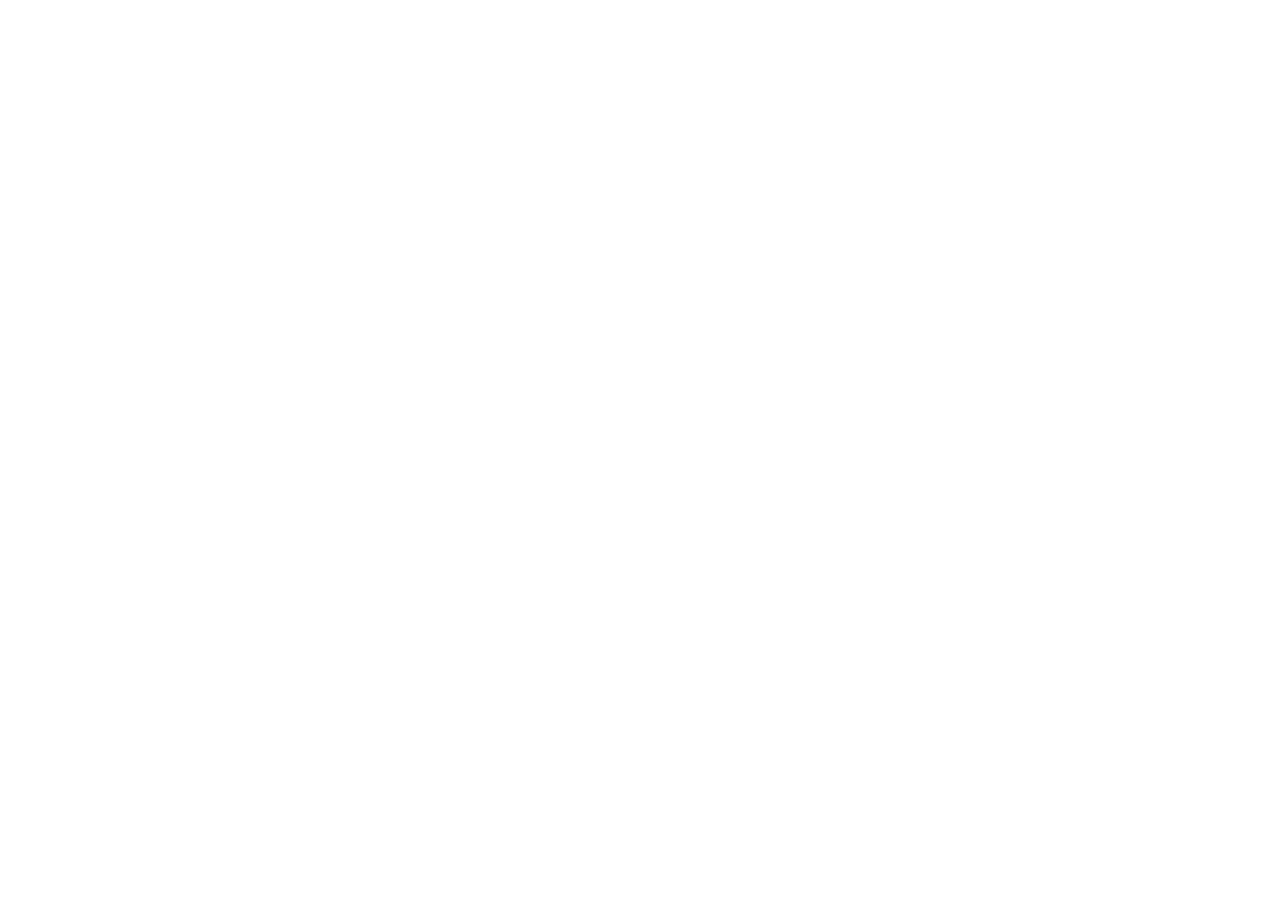
==== index.html @ 4fb31578 "index.html" ====
<!DOCTYPE html>
<html lang="en">
<head>
    <meta charset="UTF-8">
    <meta name="viewport" content="width=device-width, initial-scale=1.0">
    <title>Document</title>
</head>
<body>
    
</body>
</html>
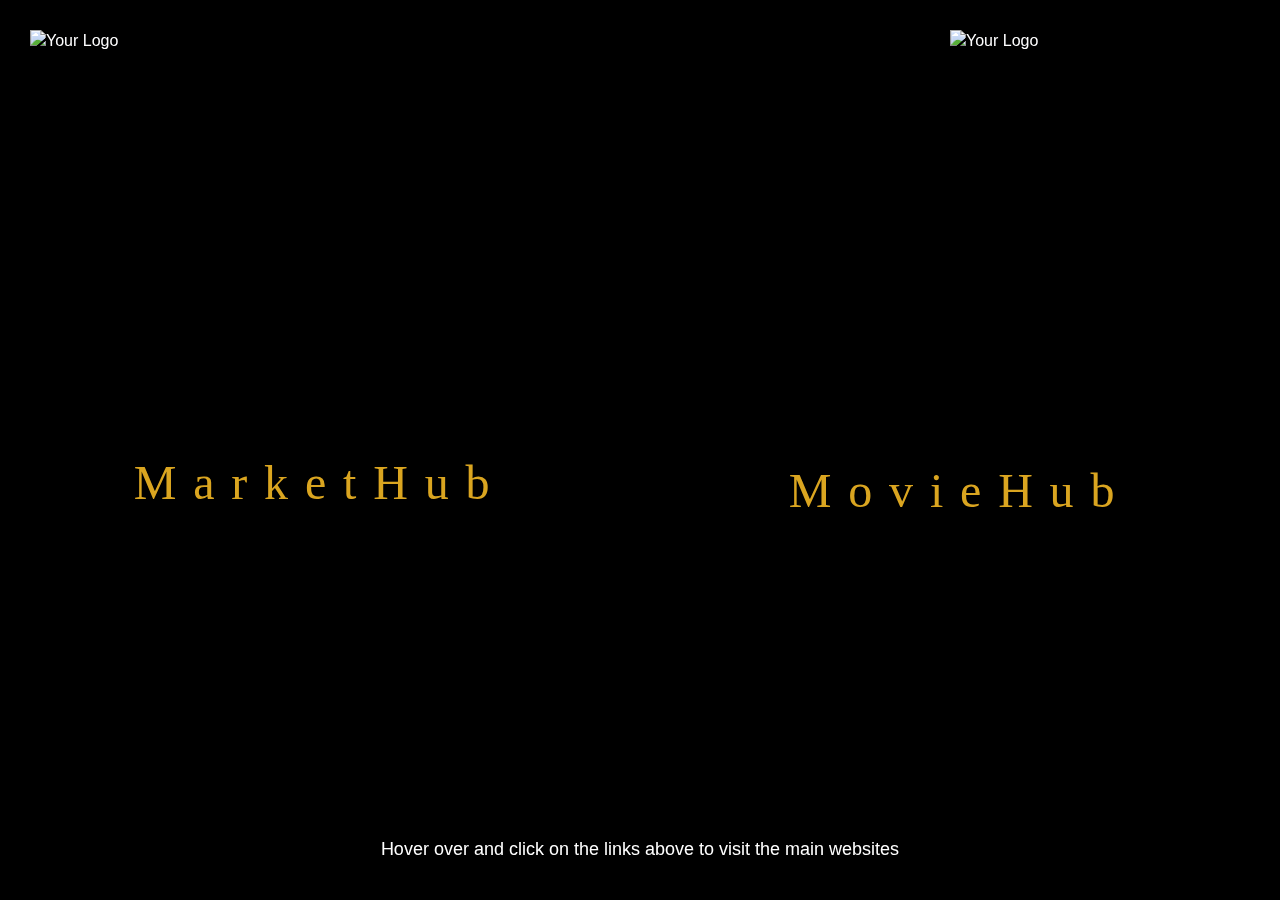
==== commit 2342ffeb: "Update index.html" ====
--- a/index.html
+++ b/index.html
@@ -3,9 +3,619 @@
 <head>
     <meta charset="UTF-8">
     <meta name="viewport" content="width=device-width, initial-scale=1.0">
-    <title>Document</title>
+    <title>Codecrafters</title>
+    <style>
+        html, body {
+  overflow: hidden;
+  font: 16px/1.4 'Lato', sans-serif;
+  color: #fefeff;
+}
+body {
+  margin: 0;
+  position: absolute;
+  width: 100%;
+  height: 100%;
+}
+canvas {
+  width: 100%;
+  height: 100%;
+}
+h1,h2 {
+  font: 3.5em 'Cinzel', serif;
+  font-weight: 500;
+  letter-spacing: 0.35em;
+}
+[class^="letter"] {
+  -webkit-transition: opacity 3s ease;
+  -moz-transition: opacity 3s ease;
+  transition: opacity 3s ease;
+}
+.letter-0 {
+  transition-delay: 0.2s;
+}
+.letter-1 {
+  transition-delay: 0.4s;
+}
+.letter-2 {
+  transition-delay: 0.6s;
+}
+.letter-3 {
+  transition-delay: 0.8s;
+}
+.letter-4 {
+  transition-delay: 1.0s;
+}
+.letter-5 {
+  transition-delay: 1.2s;
+}
+.letter-6 {
+  transition-delay: 1.4s;
+}
+.letter-7 {
+  transition-delay: 1.6s;
+}
+.letter-8 {
+  transition-delay: 1.8s;
+}
+.letter-9 {
+  transition-delay: 2.0s;
+}
+.letter-10 {
+  transition-delay: 2.2s;
+}
+.letter-11 {
+  transition-delay: 2.4s;
+}
+.letter-12 {
+  transition-delay: 2.6s;
+}
+.letter-13 {
+  transition-delay: 2.8s;
+}
+.letter-14 {
+  transition-delay: 3.0s;
+}
+.letter-15 {
+  transition-delay: 3.2s;
+}
+h1 {
+  visibility: hidden;
+  position: absolute;
+  top: 50%;
+  left: 50%;
+  transform: translate(-50%, -50%);
+  -moz-transform: translate(-50%, -50%);
+  -webkit-transform: translate(-50%, -50%);
+
+}
+h1.transition-in {
+  visibility: visible;
+}
+h1 [class^="letter"] {
+  opacity: 0;
+}
+h1.transition-in [class^="letter"] {
+  opacity: 1;
+}
+h1, h2 {
+            font-size: 48px; 
+            visibility: hidden;
+            position: absolute;
+            top: 50%;
+            transform: translate(-50%, -50%);
+        }
+        h1.transition-in, h2.transition-in {
+            visibility: visible;
+        }
+        h1 [class^="letter"], h2 [class^="letter"] {
+            opacity: 0;
+        }
+        h1.transition-in [class^="letter"], h2.transition-in [class^="letter"] {
+            opacity: 1;
+        }
+        h1 {
+            left: 25%; 
+        }
+        h2 {
+            left: 75%; 
+        }
+        #h1 {
+        color: goldenrod; 
+    }
+    #h2 {
+        color: goldenrod; 
+    }
+    .description {
+            position: absolute;
+            bottom: 20px;
+            left: 50%;
+            transform: translateX(-50%);
+            font-size: 18px;
+            color: #ffffff;
+            text-align: center;
+    }
+    .background-image {
+            position: absolute;
+            top: 0;
+            left: 0;
+            width: 100%;
+            height: 100%;
+            background-image: url(https://cdn.pixabay.com/photo/2015/04/23/22/00/tree-736885_1280.jpg); 
+            background-size: cover;
+            background-repeat: no-repeat;
+            z-index: -1; 
+        }
+        
+        
+    </style>
 </head>
 <body>
+
+    <img src="codecrafters-low-resolution-logo-white-on-transparent-background.png" alt="Your Logo" style="position: absolute; top: 30px; left: 30px; width: 300px; height: auto; z-index: 1000;">
+    <img src="https://assets-v2.scaler.com/assets/programs/undergrad/webp/sst-logo-044e63073f49b767e6bca532d5fe0145b768bb12699e822d7cbce37efaa5f8f4.webp.gz" alt="Your Logo" style="position: absolute; top: 30px; right: 30px; width: 300px; height: auto; z-index: 1000;">
+
+
+    <canvas></canvas>
+
+
+    <a href="MarketHub.html" >
+        <h1 id="h1">MarketHub</h1>
+    </a>
+
+    <a href="moviehub.html" >
+        <h2 id="h2">MovieHub</h2>
+    </a>
+    <div class="description">
+        <p>Hover over and click on the links above to visit the main websites</p>
+    </div>
+
+
+<script>
+    'use strict';
+
     
+
+var canvas = document.getElementsByTagName( 'canvas' )[ 0 ];
+
+canvas.width  = canvas.clientWidth;
+canvas.height = canvas.clientHeight;
+
+var config = {
+    TEXTURE_DOWNSAMPLE: 1,
+    DENSITY_DISSIPATION: 0.98,
+    VELOCITY_DISSIPATION: 0.99,
+    PRESSURE_DISSIPATION: 0.8,
+    PRESSURE_ITERATIONS: 25,
+    CURL: 30,
+    SPLAT_RADIUS: 0.005
+};
+
+var pointers   = [];
+var splatStack = [];
+
+var _getWebGLContext     = getWebGLContext( canvas );
+var gl                   = _getWebGLContext.gl;
+var ext                  = _getWebGLContext.ext;
+var support_linear_float = _getWebGLContext.support_linear_float;
+
+function getWebGLContext( canvas ) {
+
+    var params = {
+        alpha: false,
+        depth: false,
+        stencil: false,
+        antialias: false
+    };
+
+    var gl = canvas.getContext( 'webgl2', params );
+
+    var isWebGL2 = !!gl;
+
+    if ( !isWebGL2 ) gl = canvas.getContext( 'webgl', params ) || canvas.getContext( 'experimental-webgl', params );
+
+    var halfFloat            = gl.getExtension( 'OES_texture_half_float' );
+    var support_linear_float = gl.getExtension( 'OES_texture_half_float_linear' );
+
+    if ( isWebGL2 ) {
+        gl.getExtension( 'EXT_color_buffer_float' );
+        support_linear_float = gl.getExtension( 'OES_texture_float_linear' );
+    }
+
+    gl.clearColor( 0.0, 0.0, 0.0, 1.0 );
+
+    var internalFormat   = isWebGL2 ? gl.RGBA16F : gl.RGBA;
+    var internalFormatRG = isWebGL2 ? gl.RG16F : gl.RGBA;
+    var formatRG         = isWebGL2 ? gl.RG : gl.RGBA;
+    var texType          = isWebGL2 ? gl.HALF_FLOAT : halfFloat.HALF_FLOAT_OES;
+
+    return {
+        gl: gl,
+        ext: {
+            internalFormat: internalFormat,
+            internalFormatRG: internalFormatRG,
+            formatRG: formatRG,
+            texType: texType
+        },
+        support_linear_float: support_linear_float
+    };
+}
+
+function pointerPrototype() {
+    this.id    = -1;
+    this.x     = 0;
+    this.y     = 0;
+    this.dx    = 0;
+    this.dy    = 0;
+    this.down  = false;
+    this.moved = false;
+    this.color = [ 30, 0, 300 ];
+}
+
+pointers.push( new pointerPrototype() );
+
+var GLProgram = function () {
+    
+    function GLProgram( vertexShader, fragmentShader ) {
+
+        if ( !(this instanceof GLProgram) )
+            throw new TypeError( "Cannot call a class as a function" );
+
+        this.uniforms = {};
+        this.program  = gl.createProgram();
+
+        gl.attachShader( this.program, vertexShader );
+        gl.attachShader( this.program, fragmentShader );
+        gl.linkProgram( this.program );
+
+        if ( !gl.getProgramParameter( this.program, gl.LINK_STATUS ) ) throw gl.getProgramInfoLog( this.program );
+
+        var uniformCount = gl.getProgramParameter( this.program, gl.ACTIVE_UNIFORMS );
+        
+        for ( var i = 0; i < uniformCount; i++ ) {
+            
+            var uniformName = gl.getActiveUniform( this.program, i ).name;
+            
+            this.uniforms[ uniformName ] = gl.getUniformLocation( this.program, uniformName );
+            
+        }
+    }
+
+    GLProgram.prototype.bind = function bind() {
+        gl.useProgram( this.program );
+    };
+
+    return GLProgram;
+    
+}();
+
+function compileShader( type, source ) {
+
+    var shader = gl.createShader( type );
+    
+    gl.shaderSource( shader, source );
+    gl.compileShader( shader );
+
+    if ( !gl.getShaderParameter( shader, gl.COMPILE_STATUS ) ) throw gl.getShaderInfoLog( shader );
+
+    return shader;
+
+}
+
+var baseVertexShader               = compileShader( gl.VERTEX_SHADER, 'precision highp float; precision mediump sampler2D; attribute vec2 aPosition; varying vec2 vUv; varying vec2 vL; varying vec2 vR; varying vec2 vT; varying vec2 vB; uniform vec2 texelSize; void main () {     vUv = aPosition * 0.5 + 0.5;     vL = vUv - vec2(texelSize.x, 0.0);     vR = vUv + vec2(texelSize.x, 0.0);     vT = vUv + vec2(0.0, texelSize.y);     vB = vUv - vec2(0.0, texelSize.y);     gl_Position = vec4(aPosition, 0.0, 1.0); }' );
+var clearShader                    = compileShader( gl.FRAGMENT_SHADER, 'precision highp float; precision mediump sampler2D; varying vec2 vUv; uniform sampler2D uTexture; uniform float value; void main () {     gl_FragColor = value * texture2D(uTexture, vUv); }' );
+var displayShader                  = compileShader( gl.FRAGMENT_SHADER, 'precision highp float; precision mediump sampler2D; varying vec2 vUv; uniform sampler2D uTexture; void main () {     gl_FragColor = texture2D(uTexture, vUv); }' );
+var splatShader                    = compileShader( gl.FRAGMENT_SHADER, 'precision highp float; precision mediump sampler2D; varying vec2 vUv; uniform sampler2D uTarget; uniform float aspectRatio; uniform vec3 color; uniform vec2 point; uniform float radius; void main () {     vec2 p = vUv - point.xy;     p.x *= aspectRatio;     vec3 splat = exp(-dot(p, p) / radius) * color;     vec3 base = texture2D(uTarget, vUv).xyz;     gl_FragColor = vec4(base + splat, 1.0); }' );
+var advectionManualFilteringShader = compileShader( gl.FRAGMENT_SHADER, 'precision highp float; precision mediump sampler2D; varying vec2 vUv; uniform sampler2D uVelocity; uniform sampler2D uSource; uniform vec2 texelSize; uniform float dt; uniform float dissipation; vec4 bilerp (in sampler2D sam, in vec2 p) {     vec4 st;     st.xy = floor(p - 0.5) + 0.5;     st.zw = st.xy + 1.0;     vec4 uv = st * texelSize.xyxy;     vec4 a = texture2D(sam, uv.xy);     vec4 b = texture2D(sam, uv.zy);     vec4 c = texture2D(sam, uv.xw);     vec4 d = texture2D(sam, uv.zw);     vec2 f = p - st.xy;     return mix(mix(a, b, f.x), mix(c, d, f.x), f.y); } void main () {     vec2 coord = gl_FragCoord.xy - dt * texture2D(uVelocity, vUv).xy;     gl_FragColor = dissipation * bilerp(uSource, coord);     gl_FragColor.a = 1.0; }' );
+var advectionShader                = compileShader( gl.FRAGMENT_SHADER, 'precision highp float; precision mediump sampler2D; varying vec2 vUv; uniform sampler2D uVelocity; uniform sampler2D uSource; uniform vec2 texelSize; uniform float dt; uniform float dissipation; void main () {     vec2 coord = vUv - dt * texture2D(uVelocity, vUv).xy * texelSize;     gl_FragColor = dissipation * texture2D(uSource, coord); }' );
+var divergenceShader               = compileShader( gl.FRAGMENT_SHADER, 'precision highp float; precision mediump sampler2D; varying vec2 vUv; varying vec2 vL; varying vec2 vR; varying vec2 vT; varying vec2 vB; uniform sampler2D uVelocity; vec2 sampleVelocity (in vec2 uv) {     vec2 multiplier = vec2(1.0, 1.0);     if (uv.x < 0.0) { uv.x = 0.0; multiplier.x = -1.0; }     if (uv.x > 1.0) { uv.x = 1.0; multiplier.x = -1.0; }     if (uv.y < 0.0) { uv.y = 0.0; multiplier.y = -1.0; }     if (uv.y > 1.0) { uv.y = 1.0; multiplier.y = -1.0; }     return multiplier * texture2D(uVelocity, uv).xy; } void main () {     float L = sampleVelocity(vL).x;     float R = sampleVelocity(vR).x;     float T = sampleVelocity(vT).y;     float B = sampleVelocity(vB).y;     float div = 0.5 * (R - L + T - B);     gl_FragColor = vec4(div, 0.0, 0.0, 1.0); }' );
+var curlShader                     = compileShader( gl.FRAGMENT_SHADER, 'precision highp float; precision mediump sampler2D; varying vec2 vUv; varying vec2 vL; varying vec2 vR; varying vec2 vT; varying vec2 vB; uniform sampler2D uVelocity; void main () {     float L = texture2D(uVelocity, vL).y;     float R = texture2D(uVelocity, vR).y;     float T = texture2D(uVelocity, vT).x;     float B = texture2D(uVelocity, vB).x;     float vorticity = R - L - T + B;     gl_FragColor = vec4(vorticity, 0.0, 0.0, 1.0); }' );
+var vorticityShader                = compileShader( gl.FRAGMENT_SHADER, 'precision highp float; precision mediump sampler2D; varying vec2 vUv; varying vec2 vL; varying vec2 vR; varying vec2 vT; varying vec2 vB; uniform sampler2D uVelocity; uniform sampler2D uCurl; uniform float curl; uniform float dt; void main () {     float L = texture2D(uCurl, vL).y;     float R = texture2D(uCurl, vR).y;     float T = texture2D(uCurl, vT).x;     float B = texture2D(uCurl, vB).x;     float C = texture2D(uCurl, vUv).x;     vec2 force = vec2(abs(T) - abs(B), abs(R) - abs(L));     force *= 1.0 / length(force + 0.00001) * curl * C;     vec2 vel = texture2D(uVelocity, vUv).xy;     gl_FragColor = vec4(vel + force * dt, 0.0, 1.0); }' );
+var pressureShader                 = compileShader( gl.FRAGMENT_SHADER, 'precision highp float; precision mediump sampler2D; varying vec2 vUv; varying vec2 vL; varying vec2 vR; varying vec2 vT; varying vec2 vB; uniform sampler2D uPressure; uniform sampler2D uDivergence; vec2 boundary (in vec2 uv) {     uv = min(max(uv, 0.0), 1.0);     return uv; } void main () {     float L = texture2D(uPressure, boundary(vL)).x;     float R = texture2D(uPressure, boundary(vR)).x;     float T = texture2D(uPressure, boundary(vT)).x;     float B = texture2D(uPressure, boundary(vB)).x;     float C = texture2D(uPressure, vUv).x;     float divergence = texture2D(uDivergence, vUv).x;     float pressure = (L + R + B + T - divergence) * 0.25;     gl_FragColor = vec4(pressure, 0.0, 0.0, 1.0); }' );
+var gradientSubtractShader         = compileShader( gl.FRAGMENT_SHADER, 'precision highp float; precision mediump sampler2D; varying vec2 vUv; varying vec2 vL; varying vec2 vR; varying vec2 vT; varying vec2 vB; uniform sampler2D uPressure; uniform sampler2D uVelocity; vec2 boundary (in vec2 uv) {     uv = min(max(uv, 0.0), 1.0);     return uv; } void main () {     float L = texture2D(uPressure, boundary(vL)).x;     float R = texture2D(uPressure, boundary(vR)).x;     float T = texture2D(uPressure, boundary(vT)).x;     float B = texture2D(uPressure, boundary(vB)).x;     vec2 velocity = texture2D(uVelocity, vUv).xy;     velocity.xy -= vec2(R - L, T - B);     gl_FragColor = vec4(velocity, 0.0, 1.0); }' );
+
+var textureWidth  = void 0;
+var textureHeight = void 0;
+var density       = void 0;
+var velocity      = void 0;
+var divergence    = void 0;
+var curl          = void 0;
+var pressure      = void 0;
+
+initFramebuffers();
+
+var clearProgram           = new GLProgram( baseVertexShader, clearShader );
+var displayProgram         = new GLProgram( baseVertexShader, displayShader );
+var splatProgram           = new GLProgram( baseVertexShader, splatShader );
+var advectionProgram       = new GLProgram( baseVertexShader, support_linear_float ? advectionShader : advectionManualFilteringShader );
+var divergenceProgram      = new GLProgram( baseVertexShader, divergenceShader );
+var curlProgram            = new GLProgram( baseVertexShader, curlShader );
+var vorticityProgram       = new GLProgram( baseVertexShader, vorticityShader );
+var pressureProgram        = new GLProgram( baseVertexShader, pressureShader );
+var gradienSubtractProgram = new GLProgram( baseVertexShader, gradientSubtractShader );
+
+function initFramebuffers() {
+
+    textureWidth  = gl.drawingBufferWidth >> config.TEXTURE_DOWNSAMPLE;
+    textureHeight = gl.drawingBufferHeight >> config.TEXTURE_DOWNSAMPLE;
+
+    var iFormat   = ext.internalFormat;
+    var iFormatRG = ext.internalFormatRG;
+    var formatRG  = ext.formatRG;
+    var texType   = ext.texType;
+
+    density    = createDoubleFBO( 0, textureWidth, textureHeight, iFormat, gl.RGBA, texType, support_linear_float ? gl.LINEAR : gl.NEAREST );
+    velocity   = createDoubleFBO( 2, textureWidth, textureHeight, iFormatRG, formatRG, texType, support_linear_float ? gl.LINEAR : gl.NEAREST );
+    divergence = createFBO( 4, textureWidth, textureHeight, iFormatRG, formatRG, texType, gl.NEAREST );
+    curl       = createFBO( 5, textureWidth, textureHeight, iFormatRG, formatRG, texType, gl.NEAREST );
+    pressure   = createDoubleFBO( 6, textureWidth, textureHeight, iFormatRG, formatRG, texType, gl.NEAREST );
+
+}
+
+function createFBO( texId, w, h, internalFormat, format, type, param ) {
+
+    gl.activeTexture( gl.TEXTURE0 + texId );
+
+    var texture = gl.createTexture();
+
+    gl.bindTexture( gl.TEXTURE_2D, texture );
+    gl.texParameteri( gl.TEXTURE_2D, gl.TEXTURE_MIN_FILTER, param );
+    gl.texParameteri( gl.TEXTURE_2D, gl.TEXTURE_MAG_FILTER, param );
+    gl.texParameteri( gl.TEXTURE_2D, gl.TEXTURE_WRAP_S, gl.CLAMP_TO_EDGE );
+    gl.texParameteri( gl.TEXTURE_2D, gl.TEXTURE_WRAP_T, gl.CLAMP_TO_EDGE );
+    gl.texImage2D( gl.TEXTURE_2D, 0, internalFormat, w, h, 0, format, type, null );
+
+    var fbo = gl.createFramebuffer();
+
+    gl.bindFramebuffer( gl.FRAMEBUFFER, fbo );
+    gl.framebufferTexture2D( gl.FRAMEBUFFER, gl.COLOR_ATTACHMENT0, gl.TEXTURE_2D, texture, 0 );
+    gl.viewport( 0, 0, w, h );
+    gl.clear( gl.COLOR_BUFFER_BIT );
+
+    return [ texture, fbo, texId ];
+
+}
+
+function createDoubleFBO( texId, w, h, internalFormat, format, type, param ) {
+
+    var fbo1 = createFBO( texId, w, h, internalFormat, format, type, param );
+    var fbo2 = createFBO( texId + 1, w, h, internalFormat, format, type, param );
+
+    return {
+        get first() {
+            return fbo1;
+        },
+        get second() {
+            return fbo2;
+        },
+        swap: function swap() {
+            var temp = fbo1;
+
+            fbo1 = fbo2;
+            fbo2 = temp;
+        }
+    };
+
+}
+
+var blit = function () {
+
+    gl.bindBuffer( gl.ARRAY_BUFFER, gl.createBuffer() );
+    gl.bufferData( gl.ARRAY_BUFFER, new Float32Array( [ -1, -1, -1, 1, 1, 1, 1, -1 ] ), gl.STATIC_DRAW );
+    gl.bindBuffer( gl.ELEMENT_ARRAY_BUFFER, gl.createBuffer() );
+    gl.bufferData( gl.ELEMENT_ARRAY_BUFFER, new Uint16Array( [ 0, 1, 2, 0, 2, 3 ] ), gl.STATIC_DRAW );
+    gl.vertexAttribPointer( 0, 2, gl.FLOAT, false, 0, 0 );
+    gl.enableVertexAttribArray( 0 );
+
+    return function ( destination ) {
+        gl.bindFramebuffer( gl.FRAMEBUFFER, destination );
+        gl.drawElements( gl.TRIANGLES, 6, gl.UNSIGNED_SHORT, 0 );
+    };
+
+}();
+
+var lastTime = Date.now();
+
+update();
+
+function update() {
+
+    resizeCanvas();
+
+    var dt = Math.min( (Date.now() - lastTime) / 1000, 0.016 );
+    lastTime = Date.now();
+
+    gl.viewport( 0, 0, textureWidth, textureHeight );
+
+    if ( splatStack.length > 0 ) {
+        for ( var m = 0; m < splatStack.pop(); m++ ) {
+
+            var color = [ Math.random() * 10, Math.random() * 10, Math.random() * 10 ];
+            var x     = canvas.width * Math.random();
+            var y     = canvas.height * Math.random();
+            var dx    = 1000 * (Math.random() - 0.5);
+            var dy    = 1000 * (Math.random() - 0.5);
+
+            splat( x, y, dx, dy, color );
+        }
+    }
+
+    advectionProgram.bind();
+    gl.uniform2f( advectionProgram.uniforms.texelSize, 1.0 / textureWidth, 1.0 / textureHeight );
+    gl.uniform1i( advectionProgram.uniforms.uVelocity, velocity.first[ 2 ] );
+    gl.uniform1i( advectionProgram.uniforms.uSource, velocity.first[ 2 ] );
+    gl.uniform1f( advectionProgram.uniforms.dt, dt );
+    gl.uniform1f( advectionProgram.uniforms.dissipation, config.VELOCITY_DISSIPATION );
+    blit( velocity.second[ 1 ] );
+    velocity.swap();
+
+    gl.uniform1i( advectionProgram.uniforms.uVelocity, velocity.first[ 2 ] );
+    gl.uniform1i( advectionProgram.uniforms.uSource, density.first[ 2 ] );
+    gl.uniform1f( advectionProgram.uniforms.dissipation, config.DENSITY_DISSIPATION );
+    blit( density.second[ 1 ] );
+    density.swap();
+
+    for ( var i = 0, len =  pointers.length; i < len; i++ ) {
+        var pointer = pointers[ i ];
+
+        if ( pointer.moved ) {
+            splat( pointer.x, pointer.y, pointer.dx, pointer.dy, pointer.color );
+            pointer.moved = false;
+        }
+    }
+
+    curlProgram.bind();
+    gl.uniform2f( curlProgram.uniforms.texelSize, 1.0 / textureWidth, 1.0 / textureHeight );
+    gl.uniform1i( curlProgram.uniforms.uVelocity, velocity.first[ 2 ] );
+    blit( curl[ 1 ] );
+
+    vorticityProgram.bind();
+    gl.uniform2f( vorticityProgram.uniforms.texelSize, 1.0 / textureWidth, 1.0 / textureHeight );
+    gl.uniform1i( vorticityProgram.uniforms.uVelocity, velocity.first[ 2 ] );
+    gl.uniform1i( vorticityProgram.uniforms.uCurl, curl[ 2 ] );
+    gl.uniform1f( vorticityProgram.uniforms.curl, config.CURL );
+    gl.uniform1f( vorticityProgram.uniforms.dt, dt );
+    blit( velocity.second[ 1 ] );
+    velocity.swap();
+
+    divergenceProgram.bind();
+    gl.uniform2f( divergenceProgram.uniforms.texelSize, 1.0 / textureWidth, 1.0 / textureHeight );
+    gl.uniform1i( divergenceProgram.uniforms.uVelocity, velocity.first[ 2 ] );
+    blit( divergence[ 1 ] );
+
+    clearProgram.bind();
+
+    var pressureTexId = pressure.first[ 2 ];
+
+    gl.activeTexture( gl.TEXTURE0 + pressureTexId );
+    gl.bindTexture( gl.TEXTURE_2D, pressure.first[ 0 ] );
+    gl.uniform1i( clearProgram.uniforms.uTexture, pressureTexId );
+    gl.uniform1f( clearProgram.uniforms.value, config.PRESSURE_DISSIPATION );
+    blit( pressure.second[ 1 ] );
+    pressure.swap();
+
+    pressureProgram.bind();
+    gl.uniform2f( pressureProgram.uniforms.texelSize, 1.0 / textureWidth, 1.0 / textureHeight );
+    gl.uniform1i( pressureProgram.uniforms.uDivergence, divergence[ 2 ] );
+    pressureTexId = pressure.first[ 2 ];
+    gl.activeTexture( gl.TEXTURE0 + pressureTexId );
+
+    for ( var _i = 0; _i < config.PRESSURE_ITERATIONS; _i++ ) {
+        gl.bindTexture( gl.TEXTURE_2D, pressure.first[ 0 ] );
+        gl.uniform1i( pressureProgram.uniforms.uPressure, pressureTexId );
+        blit( pressure.second[ 1 ] );
+        pressure.swap();
+    }
+
+    gradienSubtractProgram.bind();
+    gl.uniform2f( gradienSubtractProgram.uniforms.texelSize, 1.0 / textureWidth, 1.0 / textureHeight );
+    gl.uniform1i( gradienSubtractProgram.uniforms.uPressure, pressure.first[ 2 ] );
+    gl.uniform1i( gradienSubtractProgram.uniforms.uVelocity, velocity.first[ 2 ] );
+    blit( velocity.second[ 1 ] );
+    velocity.swap();
+
+    gl.viewport( 0, 0, gl.drawingBufferWidth, gl.drawingBufferHeight );
+    displayProgram.bind();
+    gl.uniform1i( displayProgram.uniforms.uTexture, density.first[ 2 ] );
+    blit( null );
+
+    requestAnimationFrame( update );
+
+}
+
+function splat( x, y, dx, dy, color ) {
+
+    splatProgram.bind();
+    gl.uniform1i( splatProgram.uniforms.uTarget, velocity.first[ 2 ] );
+    gl.uniform1f( splatProgram.uniforms.aspectRatio, canvas.width / canvas.height );
+    gl.uniform2f( splatProgram.uniforms.point, x / canvas.width, 1.0 - y / canvas.height );
+    gl.uniform3f( splatProgram.uniforms.color, dx, -dy, 1.0 );
+    gl.uniform1f( splatProgram.uniforms.radius, config.SPLAT_RADIUS );
+    blit( velocity.second[ 1 ] );
+    velocity.swap();
+
+    gl.uniform1i( splatProgram.uniforms.uTarget, density.first[ 2 ] );
+    gl.uniform3f( splatProgram.uniforms.color, color[ 0 ] * 0.3, color[ 1 ] * 0.3, color[ 2 ] * 0.3 );
+    blit( density.second[ 1 ] );
+    density.swap();
+
+}
+
+function resizeCanvas() {
+
+    ( canvas.width !== canvas.clientWidth || canvas.height !== canvas.clientHeight ) && ( canvas.width  = canvas.clientWidth, canvas.height = canvas.clientHeight, initFramebuffers() );
+
+}
+
+var count    = 0;
+var colorArr = [ Math.random() + 0.2, Math.random() + 0.2, Math.random() + 0.2 ];
+
+canvas.addEventListener( 'mousemove', function ( e ) {
+
+    count++;
+
+    ( count > 25 ) && (colorArr = [ Math.random() + 0.2, Math.random() + 0.2, Math.random() + 0.2 ], count = 0);
+
+    pointers[ 0 ].down  = true;
+    pointers[ 0 ].color = colorArr;
+    pointers[ 0 ].moved = pointers[ 0 ].down;
+    pointers[ 0 ].dx    = (e.offsetX - pointers[ 0 ].x) * 10.0;
+    pointers[ 0 ].dy    = (e.offsetY - pointers[ 0 ].y) * 10.0;
+    pointers[ 0 ].x     = e.offsetX;
+    pointers[ 0 ].y     = e.offsetY;
+
+} );
+
+canvas.addEventListener( 'touchmove', function ( e ) {
+
+    e.preventDefault();
+
+    var touches = e.targetTouches;
+
+    count++;
+
+    ( count > 25 ) && (colorArr = [ Math.random() + 0.2, Math.random() + 0.2, Math.random() + 0.2 ], count = 0);
+
+    for ( var i = 0, len = touches.length; i < len; i++ ) {
+
+        if ( i >= pointers.length ) pointers.push( new pointerPrototype() );
+
+        pointers[ i ].id    = touches[ i ].identifier;
+        pointers[ i ].down  = true;
+        pointers[ i ].x     = touches[ i ].pageX;
+        pointers[ i ].y     = touches[ i ].pageY;
+        pointers[ i ].color = colorArr;
+
+        var pointer = pointers[ i ];
+
+        pointer.moved = pointer.down;
+        pointer.dx    = (touches[ i ].pageX - pointer.x) * 10.0;
+        pointer.dy    = (touches[ i ].pageY - pointer.y) * 10.0;
+        pointer.x     = touches[ i ].pageX;
+        pointer.y     = touches[ i ].pageY;
+
+    }
+
+}, false );
+
+function m( t ) {
+
+    for ( var e, n = document.getElementById( t ), i = n.innerHTML.replace( "&amp;", "&" ).split( "" ), a = "", o = 0, s = i.length; s > o; o++ ) {
+        e = i[ o ].replace( "&", "&amp" );
+        a += e.trim() ? '<span class="letter-' + o + '">' + e + "</span>" : "&nbsp;";
+    }
+
+    n.innerHTML = a;
+
+    setTimeout( function () {
+        n.className = "transition-in";
+    }, 500 * Math.random() + 500 );
+
+}
+
+window.onload = function() {
+    m( "h1" );
+    m( "h2" );
+};
+</script>
 </body>
 </html>
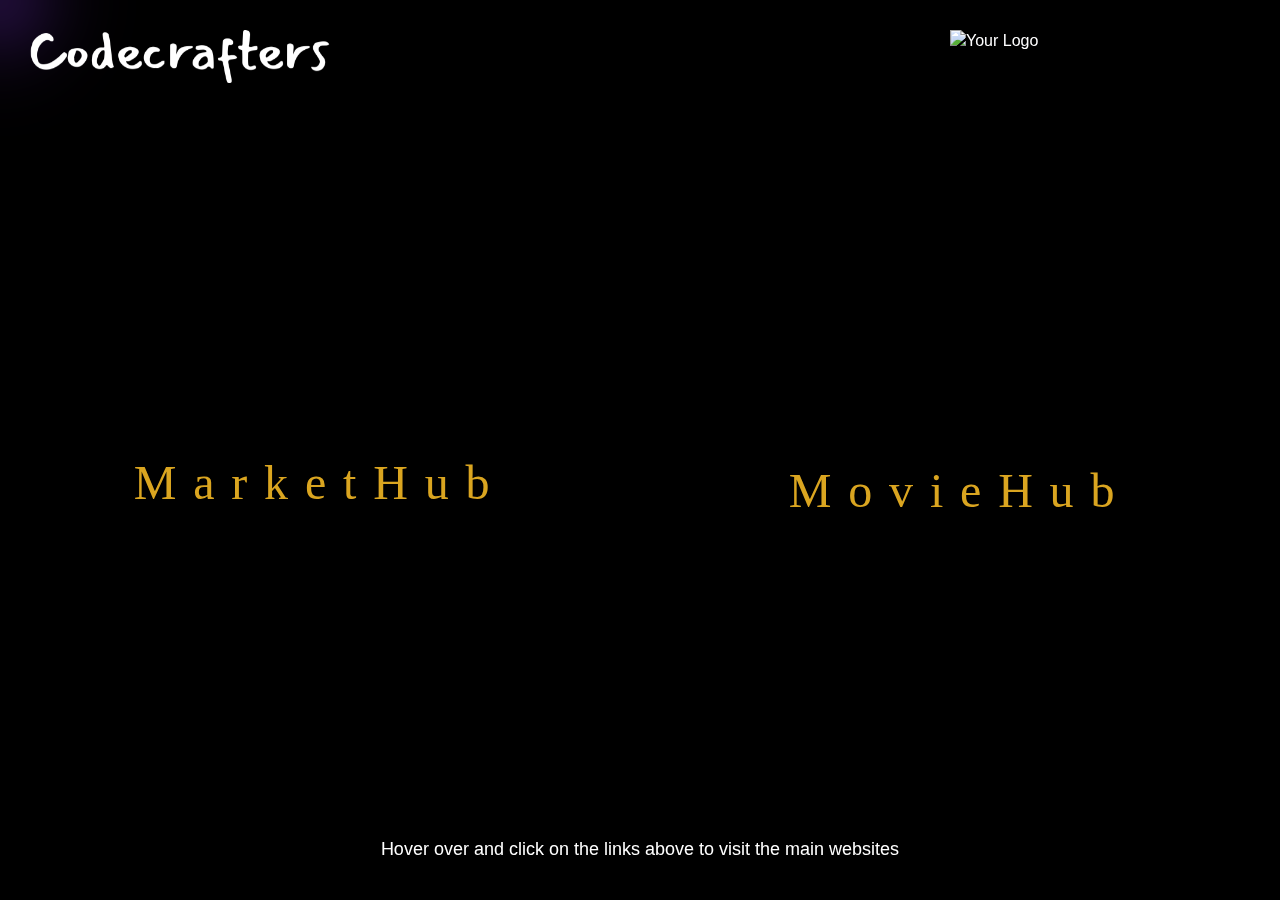
==== commit 8886777c: "Update index.html" ====
--- a/index.html
+++ b/index.html
@@ -3,7 +3,7 @@
 <head>
     <meta charset="UTF-8">
     <meta name="viewport" content="width=device-width, initial-scale=1.0">
-    <title>Codecrafters</title>
+    <title>PrimeHub</title>
     <style>
         html, body {
   overflow: hidden;
@@ -152,7 +152,7 @@
 <body>
 
     <img src="codecrafters-low-resolution-logo-white-on-transparent-background.png" alt="Your Logo" style="position: absolute; top: 30px; left: 30px; width: 300px; height: auto; z-index: 1000;">
-    <img src="https://assets-v2.scaler.com/assets/programs/undergrad/webp/sst-logo-044e63073f49b767e6bca532d5fe0145b768bb12699e822d7cbce37efaa5f8f4.webp.gz" alt="Your Logo" style="position: absolute; top: 30px; right: 30px; width: 300px; height: auto; z-index: 1000;">
+    <img src="Pictures/Screenshot 2023-09-24 at 3.27.07 PM.png" alt="Your Logo" style="position: absolute; top: 30px; right: 30px; width: 300px; height: auto; z-index: 1000;">
 
 
     <canvas></canvas>
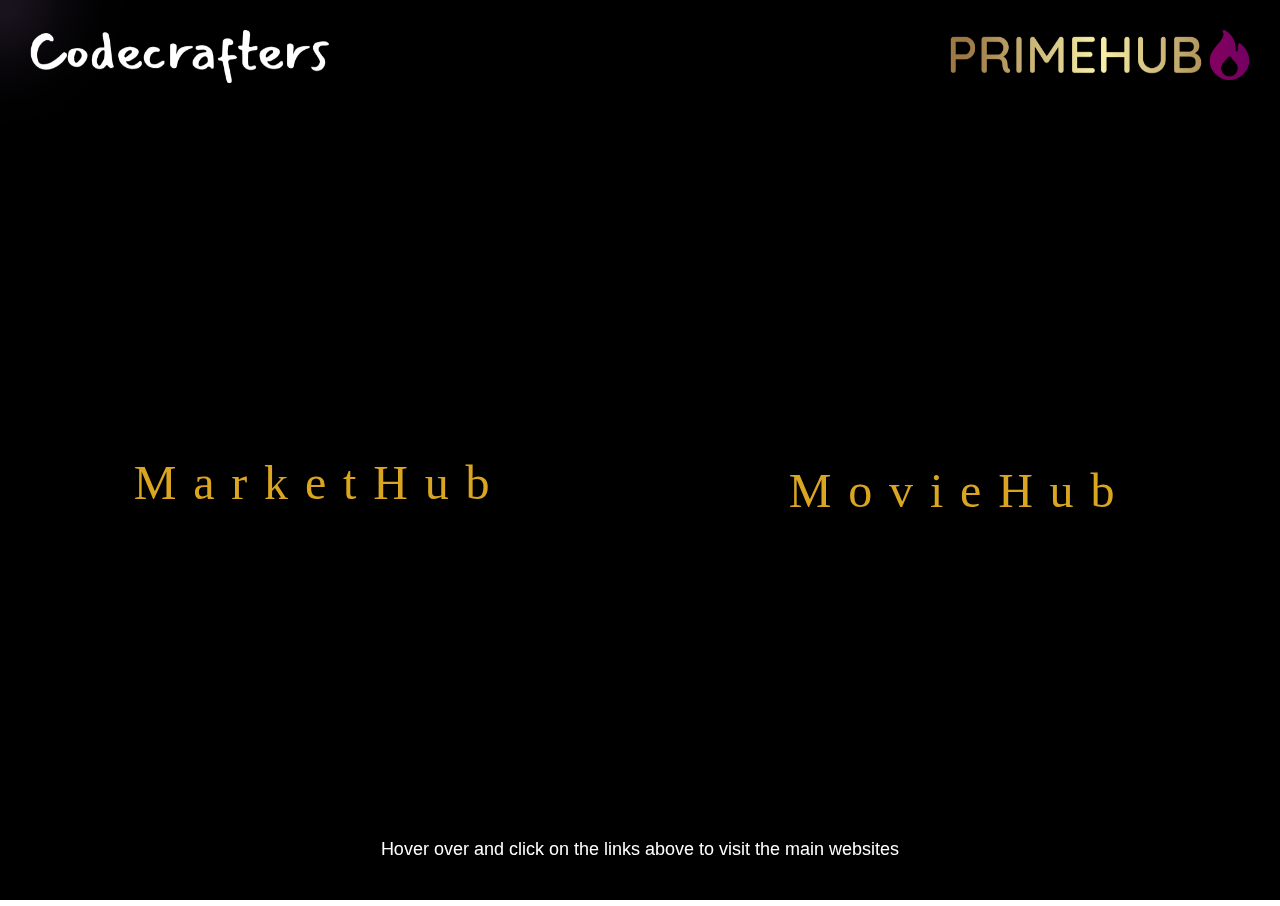
==== commit 160fd8bd: "Update index.html" ====
--- a/index.html
+++ b/index.html
@@ -152,7 +152,7 @@
 <body>
 
     <img src="codecrafters-low-resolution-logo-white-on-transparent-background.png" alt="Your Logo" style="position: absolute; top: 30px; left: 30px; width: 300px; height: auto; z-index: 1000;">
-    <img src="Pictures/Screenshot 2023-09-24 at 3.27.07 PM.png" alt="Your Logo" style="position: absolute; top: 30px; right: 30px; width: 300px; height: auto; z-index: 1000;">
+    <img src="logo1.png" alt="Your Logo" style="position: absolute; top: 30px; right: 30px; width: 300px; height: auto; z-index: 1000;">
 
 
     <canvas></canvas>
